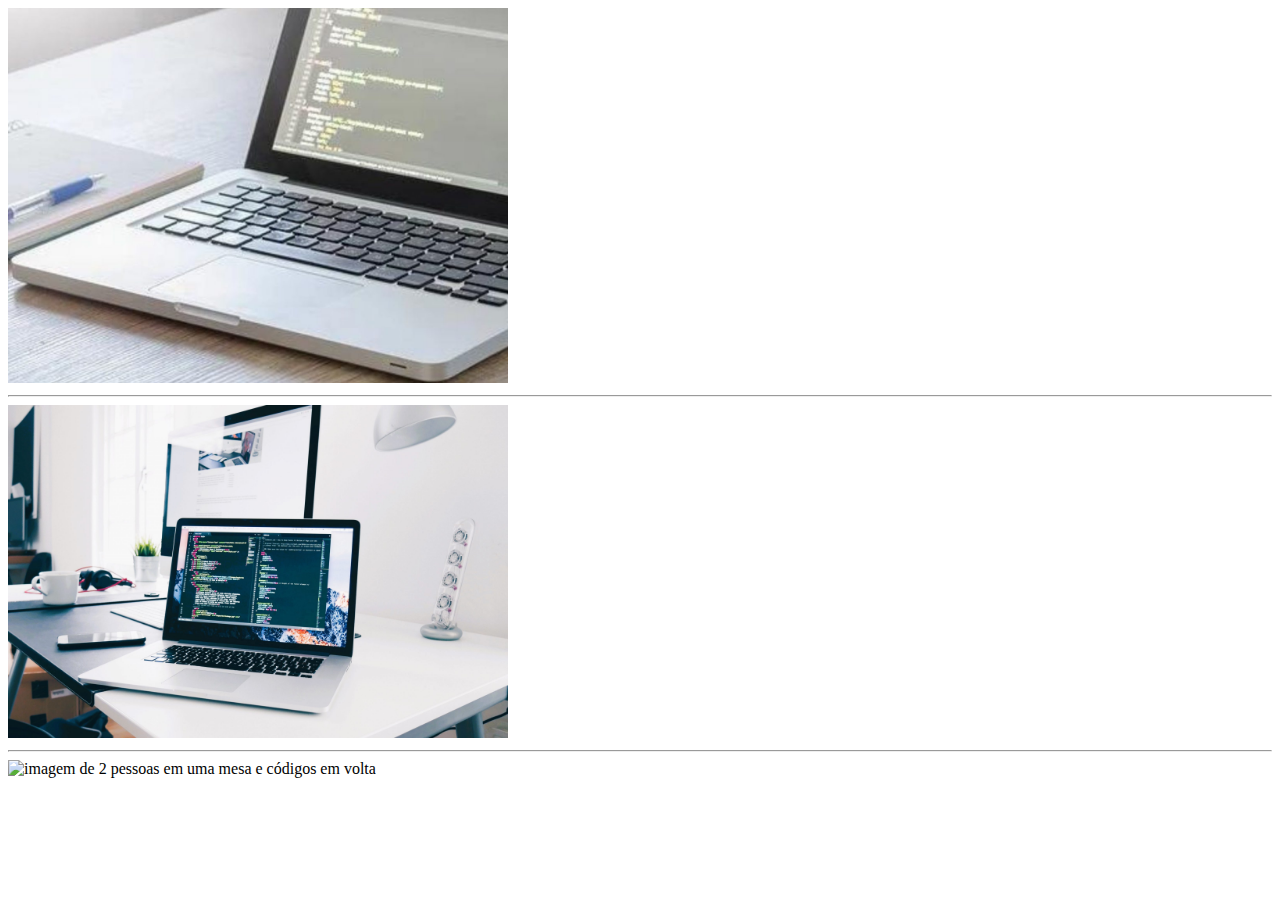
==== Ex 01-10/imagens.html @ 64c42868 "Incluido exercicio 02 mod 01" ====
<!DOCTYPE html>
<html lang="en">
  <head>
    <meta charset="UTF-8" />
    <meta http-equiv="X-UA-Compatible" content="IE=edge" />
    <meta name="viewport" content="width=device-width, initial-scale=1.0" />
    <link rel="icon" type="image/x-icon"  href="./favicon.ico">
    <title>Dev Imagens</title
    
  </head>
  <body>
    <img
      src="./programacao.jpg"
      alt="imagem de computador com códigos"
      width="500px"
    />
    <hr />
    <img
      src="./img/Codigos.jpg"
      alt="imagem de notebook de progrmador com códigos"
      width="500px"
    />
    <hr />
    <img
      src="https://devinhouse.tech/wp-content/uploads/sites/2/2021/10/aprenda-fazendo-devinhouse.webp"
      alt="imagem de 2 pessoas em uma mesa e códigos em volta"
      width="500px"
    />
  </body>
</html>
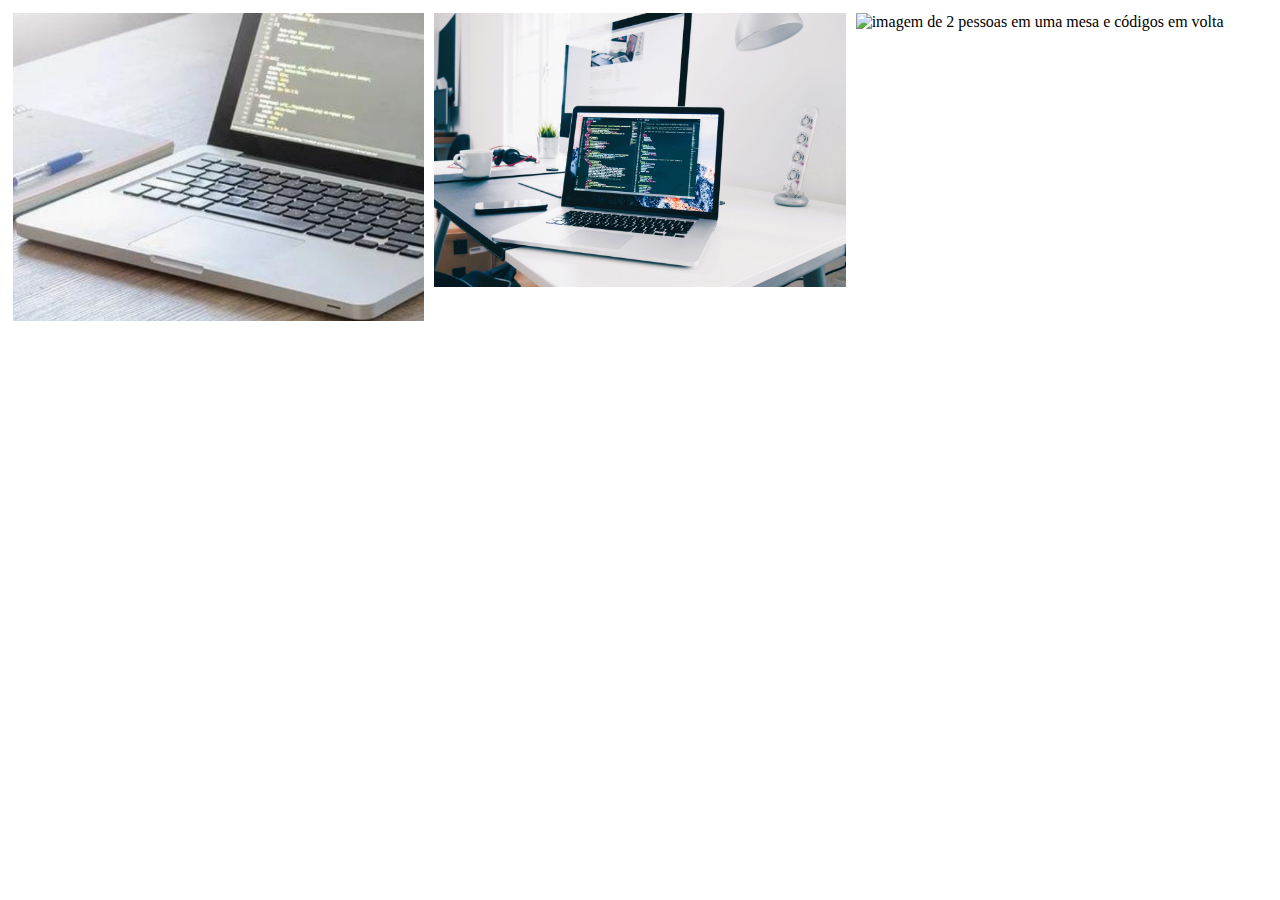
==== commit 12080143: "06 lado a lado" ====
--- a/Ex 01-10/imagens.html
+++ b/Ex 01-10/imagens.html
@@ -5,26 +5,35 @@
     <meta http-equiv="X-UA-Compatible" content="IE=edge" />
     <meta name="viewport" content="width=device-width, initial-scale=1.0" />
     <link rel="icon" type="image/x-icon"  href="./favicon.ico">
+    <link rel="stylesheet" href="./css/imagens.css">
     <title>Dev Imagens</title
     
   </head>
   <body>
-    <img
-      src="./programacao.jpg"
-      alt="imagem de computador com códigos"
-      width="500px"
-    />
-    <hr />
-    <img
-      src="./img/Codigos.jpg"
-      alt="imagem de notebook de progrmador com códigos"
-      width="500px"
-    />
-    <hr />
-    <img
-      src="https://devinhouse.tech/wp-content/uploads/sites/2/2021/10/aprenda-fazendo-devinhouse.webp"
-      alt="imagem de 2 pessoas em uma mesa e códigos em volta"
-      width="500px"
-    />
+    <div class="row">
+      <div class="column">
+        <img
+          src="./programacao.jpg"
+          alt="imagem de computador com códigos"
+          width="100%"
+        />
+      </div>
+      
+      <div class="column">
+        <img
+          src="./img/Codigos.jpg"
+          alt="imagem de notebook de progrmador com códigos"
+          width="100%"
+        />
+      </div>
+
+      <div class="column">
+        <img
+          src="https://devinhouse.tech/wp-content/uploads/sites/2/2021/10/aprenda-fazendo-devinhouse.webp"
+          alt="imagem de 2 pessoas em uma mesa e códigos em volta"
+          width="100%"
+        />
+      </div>
+    </div>
   </body>
 </html>
--- a/Ex 01-10/css/imagens.css
+++ b/Ex 01-10/css/imagens.css
@@ -0,0 +1,8 @@
+.row {
+  display: flex;
+}
+
+.column {
+  flex: 33.33%;
+  padding: 5px;
+}
